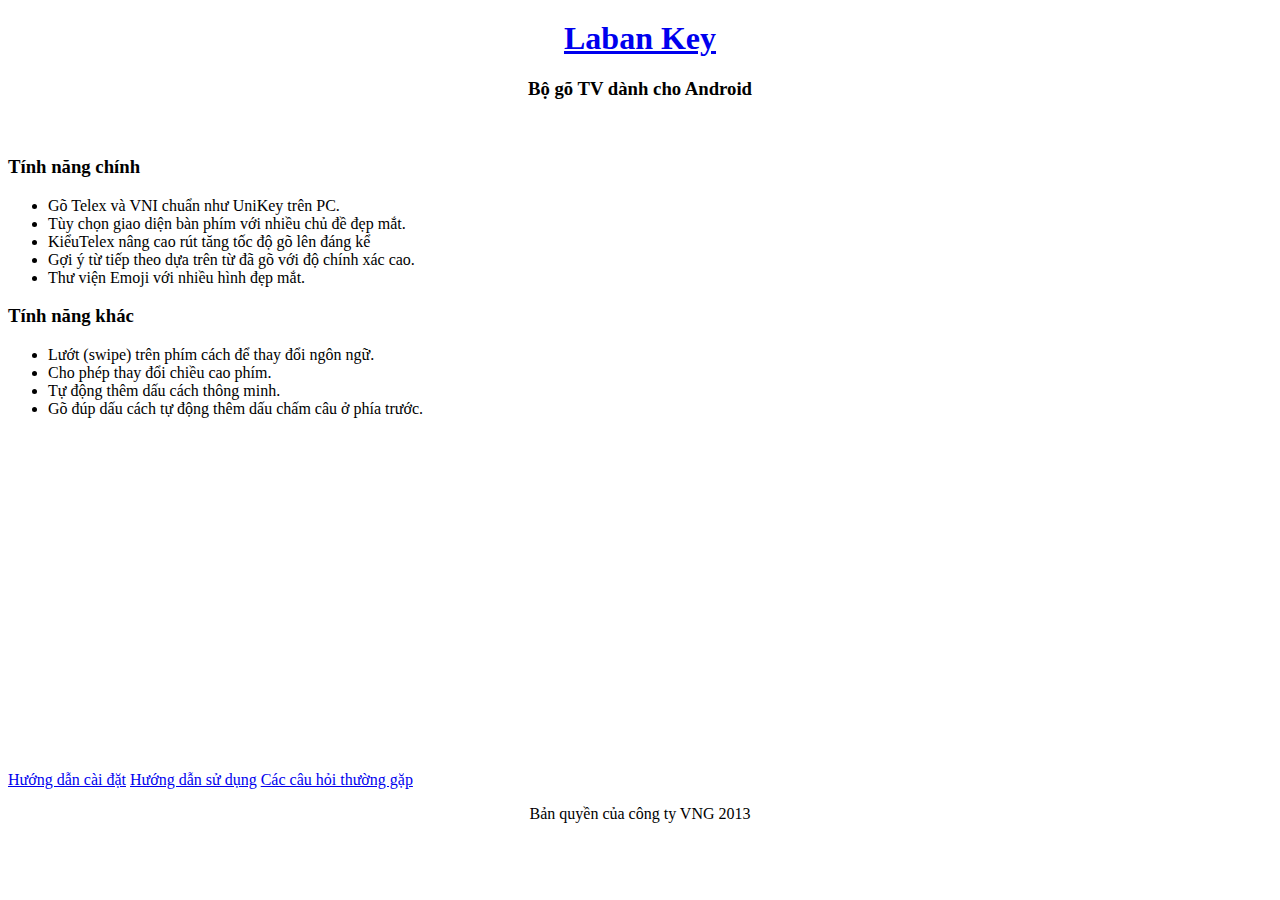
==== index.html @ b9f38af0 "design index page" ====
<!DOCTYPE html>
<html>
    <head>
        <meta charset="utf-8">
        <meta name="viewport" content="width=device-width, initial-scale=1.0">
        <meta http-equiv="X-UA-Compatible" content="IE=edge,chrome=1">
        <title>Laban Key</title>

        <!-- syntax highlighting CSS -->
        <link rel="stylesheet" href="/labankey/css/syntax.css">

        <!-- Custom CSS -->
        <link rel="stylesheet" href="/labankey/css/main.css">

    </head>
    <body>

        <div class="site">
          <div class="header">
            <h1 align="center" style="margin-top:20px" class="title"><a href="/labankey">Laban Key</a></h1>
            <h3 align="center">Bộ gõ TV dành cho Android</h3>
          </div>

          <div id="home">
	
	<br />
	<h3>Tính năng chính</h3>
	<ul class="ul_list_feature">
		<li class="list_feature">Gõ Telex và VNI chuẩn như UniKey trên PC.</li>
		<li class="list_feature">Tùy chọn giao diện bàn phím với nhiều chủ đề đẹp mắt.</li>
		<li class="list_feature">KiểuTelex nâng cao rút tăng tốc độ gõ lên đáng kể</li>
		<li class="list_feature">Gợi ý từ tiếp theo dựa trên từ đã gõ với độ chính xác cao.</li>
		<li class="list_feature">Thư viện Emoji với nhiều hình đẹp mắt.</li>
	</ul>
	<h3>Tính năng khác</h3>
	<ul class="ul_list_feature">
		<li class="list_feature">Lướt (swipe) trên phím cách để thay đổi ngôn ngữ.</li>
		<li class="list_feature">Cho phép thay đổi chiều cao phím.</li>
		<li class="list_feature">Tự động thêm dấu cách thông minh.</li>
		<li class="list_feature">Gõ đúp dấu cách tự động thêm dấu chấm câu ở phía trước.</li>
	</ul>
	
	<iframe width="560" height="315" src="//www.youtube.com/embed/k9YDgOM2who" frameborder="0" allowfullscreen></iframe>
	
	<br /> 	<br />
	
	<a href="/labankey/article/setup" class="btn_main">Hướng dẫn cài đặt</a>
	<a href="/labankey/article/how-to-use" class="btn_main">Hướng dẫn sử dụng</a>
	<a href="/labankey/article/faq" class="btn_main">Các câu hỏi thường gặp</a>
</div>


          <div class="footer" align="center">
            <p>Bản quyền của công ty VNG 2013</p>
          </div>
        </div>

    </body>
</html>
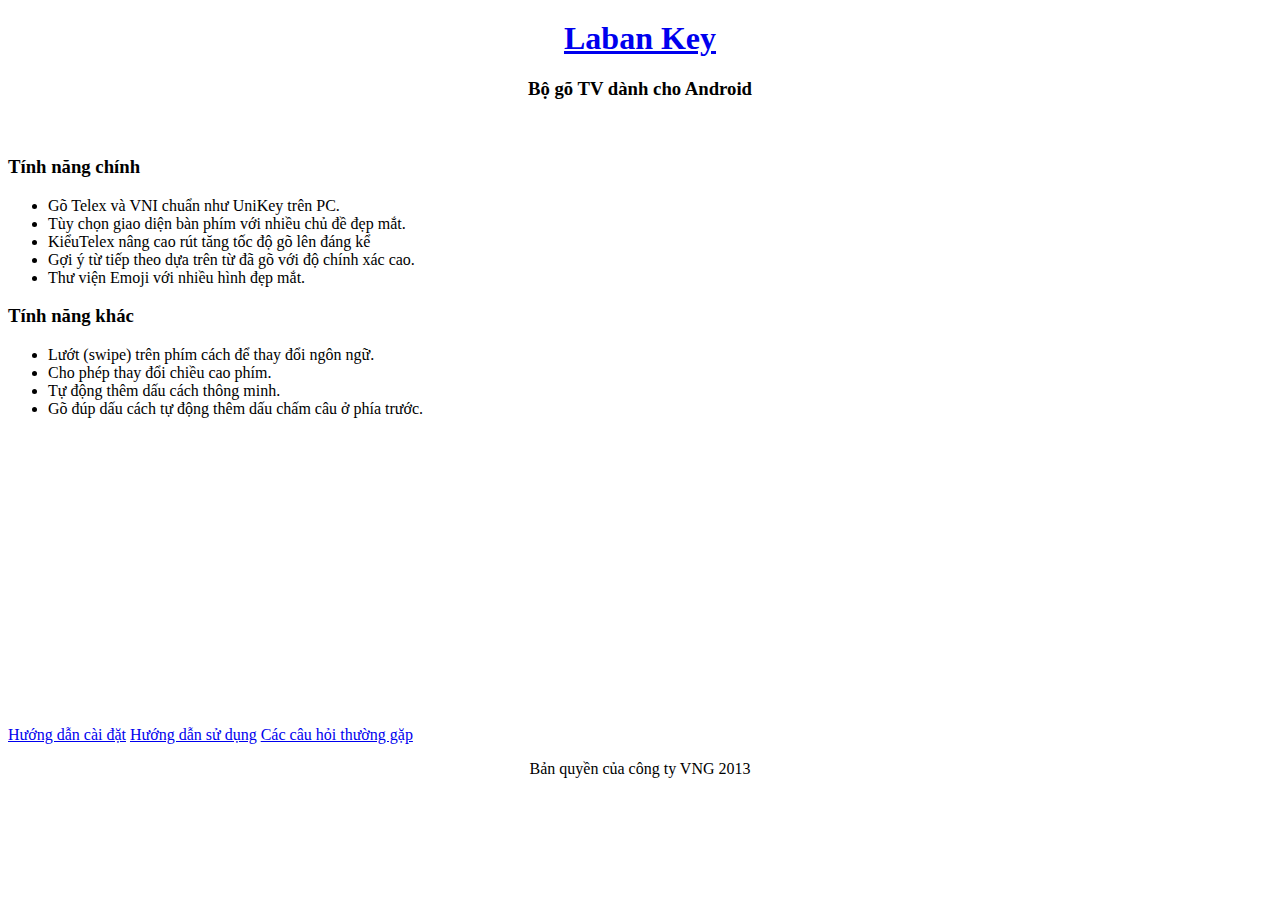
==== commit 8459778a: "design index page" ====
--- a/index.html
+++ b/index.html
@@ -40,7 +40,7 @@
 		<li class="list_feature">Gõ đúp dấu cách tự động thêm dấu chấm câu ở phía trước.</li>
 	</ul>
 	
-	<iframe width="560" height="315" src="//www.youtube.com/embed/k9YDgOM2who" frameborder="0" allowfullscreen></iframe>
+	<iframe width="100%" height="270" src="//www.youtube.com/embed/k9YDgOM2who" frameborder="0" allowfullscreen></iframe>
 	
 	<br /> 	<br />
 	
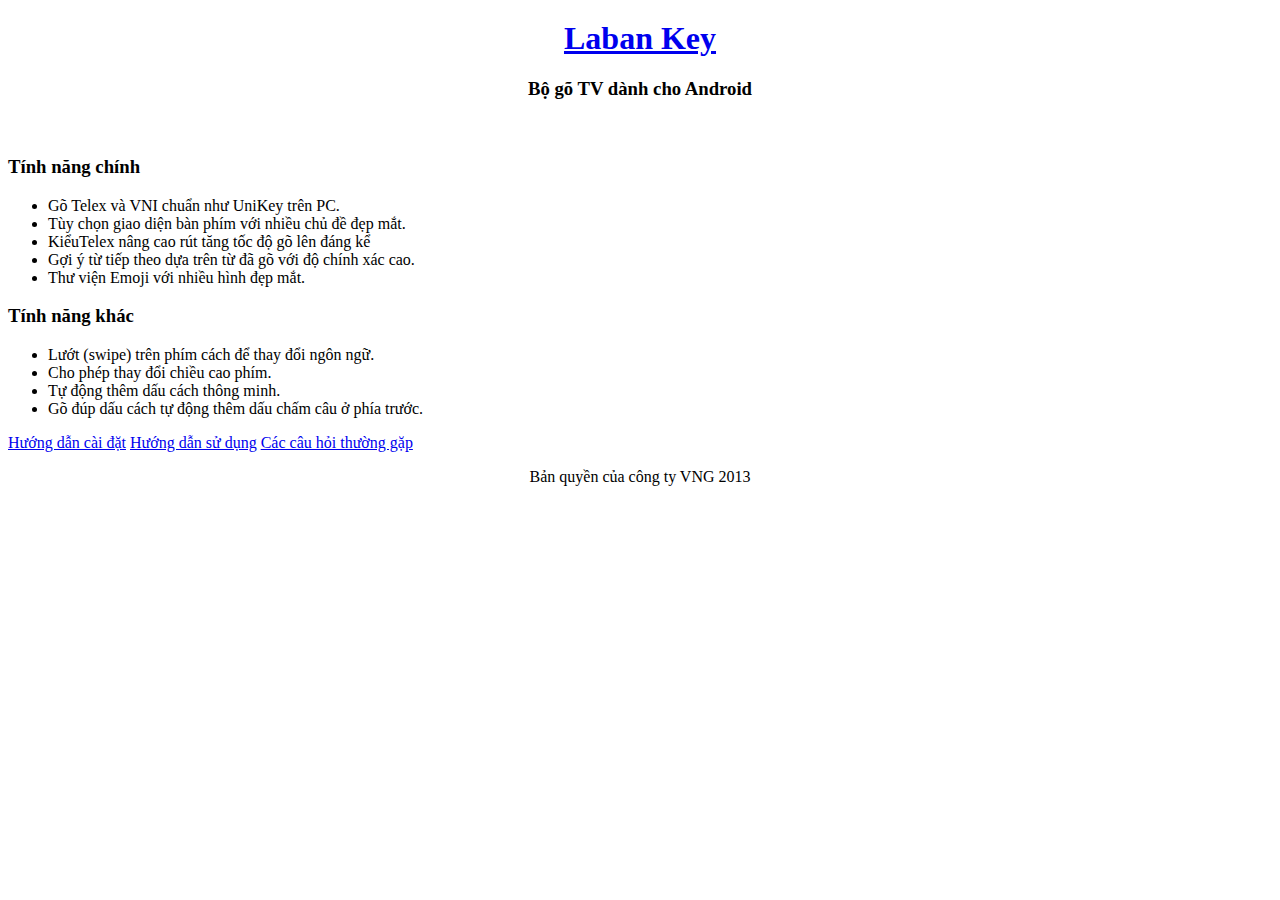
==== commit b13967e6: "design index page" ====
--- a/index.html
+++ b/index.html
@@ -40,10 +40,6 @@
 		<li class="list_feature">Gõ đúp dấu cách tự động thêm dấu chấm câu ở phía trước.</li>
 	</ul>
 	
-	<iframe width="100%" height="270" src="//www.youtube.com/embed/k9YDgOM2who" frameborder="0" allowfullscreen></iframe>
-	
-	<br /> 	<br />
-	
 	<a href="/labankey/article/setup" class="btn_main">Hướng dẫn cài đặt</a>
 	<a href="/labankey/article/how-to-use" class="btn_main">Hướng dẫn sử dụng</a>
 	<a href="/labankey/article/faq" class="btn_main">Các câu hỏi thường gặp</a>
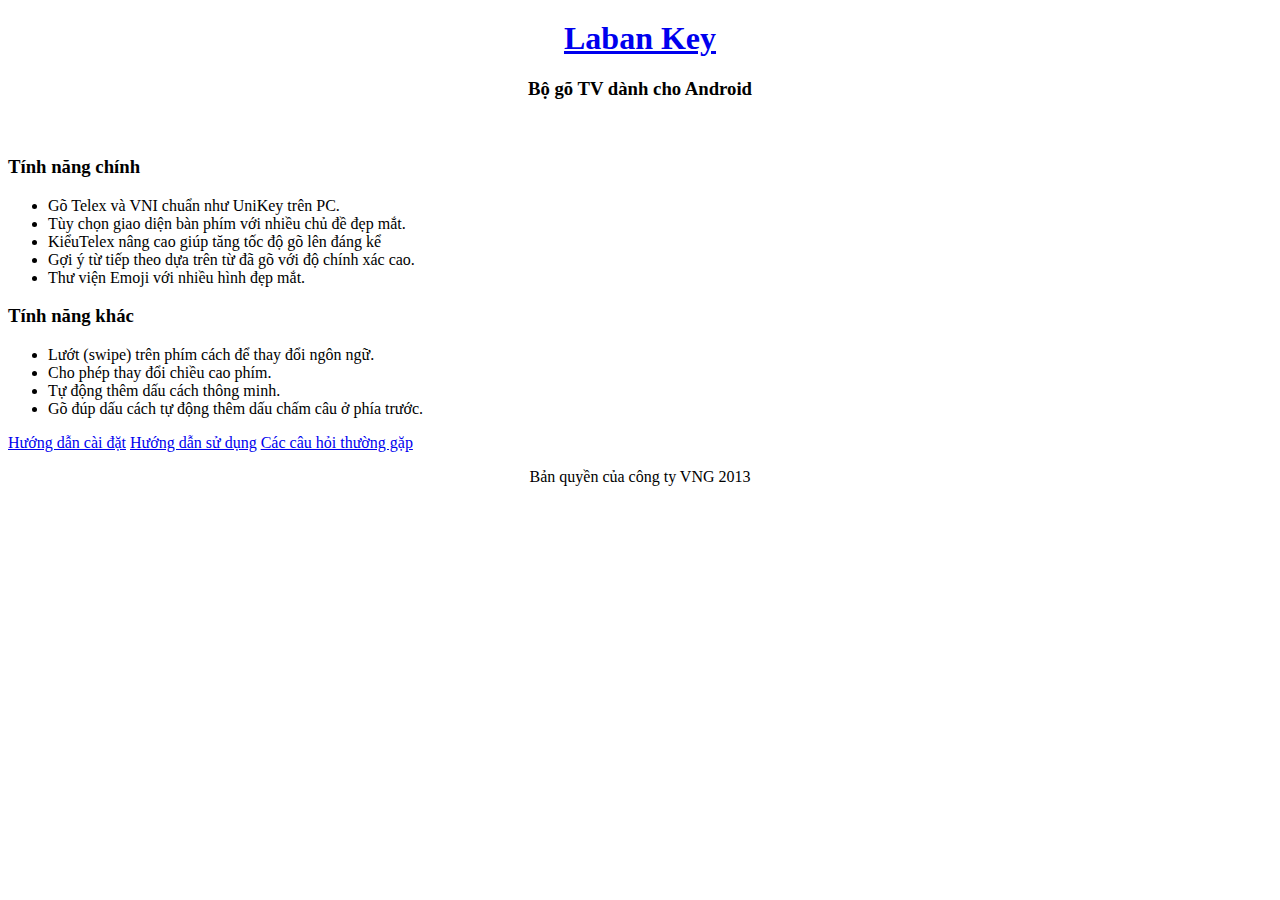
==== commit 96862b7e: "design index page" ====
--- a/index.html
+++ b/index.html
@@ -28,7 +28,7 @@
 	<ul class="ul_list_feature">
 		<li class="list_feature">Gõ Telex và VNI chuẩn như UniKey trên PC.</li>
 		<li class="list_feature">Tùy chọn giao diện bàn phím với nhiều chủ đề đẹp mắt.</li>
-		<li class="list_feature">KiểuTelex nâng cao rút tăng tốc độ gõ lên đáng kể</li>
+		<li class="list_feature">KiểuTelex nâng cao giúp tăng tốc độ gõ lên đáng kể</li>
 		<li class="list_feature">Gợi ý từ tiếp theo dựa trên từ đã gõ với độ chính xác cao.</li>
 		<li class="list_feature">Thư viện Emoji với nhiều hình đẹp mắt.</li>
 	</ul>
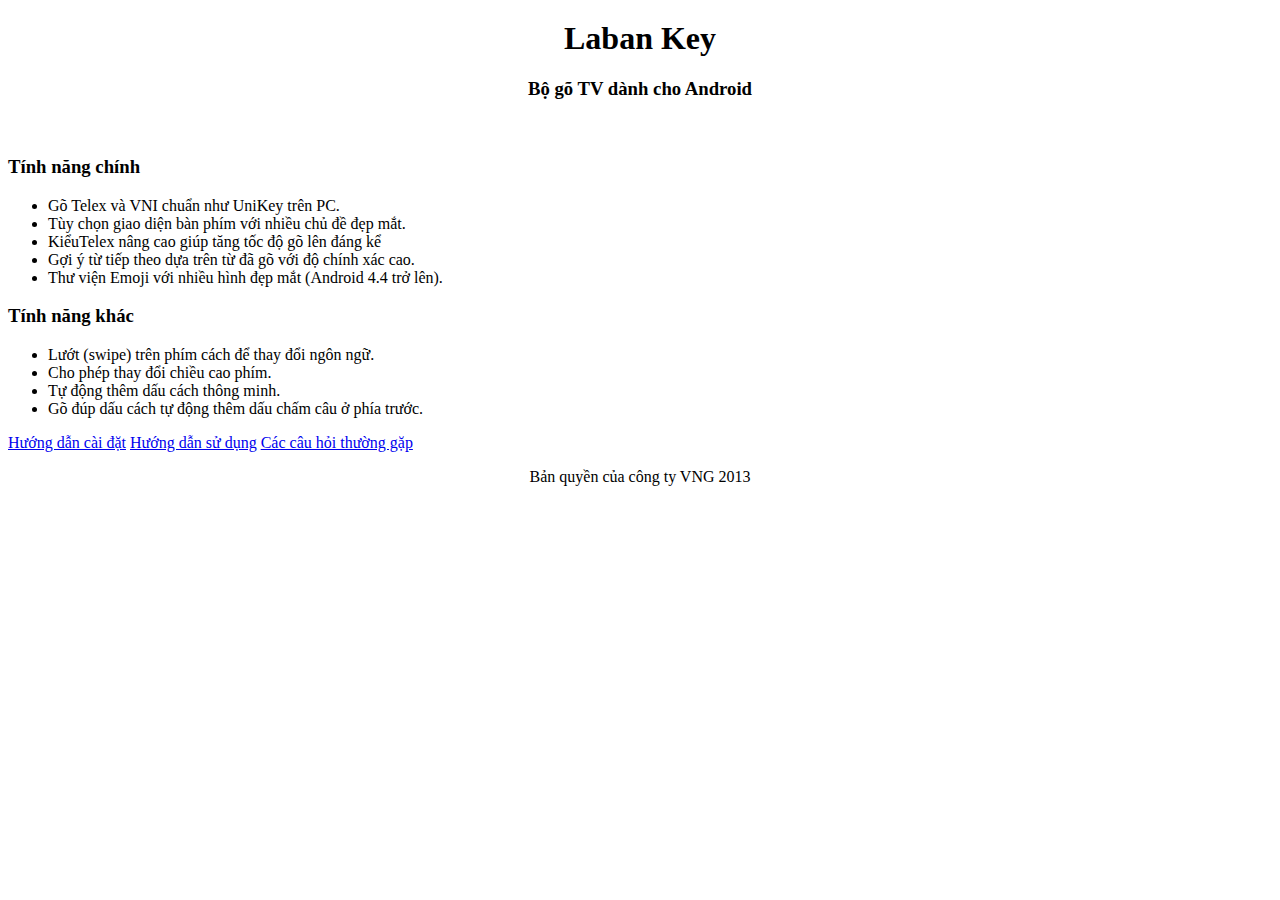
==== commit d6f756fe: "update page" ====
--- a/index.html
+++ b/index.html
@@ -17,7 +17,7 @@
 
         <div class="site">
           <div class="header">
-            <h1 align="center" style="margin-top:20px" class="title"><a href="/labankey">Laban Key</a></h1>
+            <h1 align="center" style="margin-top:20px" class="title"><a>Laban Key</a></h1>
             <h3 align="center">Bộ gõ TV dành cho Android</h3>
           </div>
 
@@ -30,7 +30,7 @@
 		<li class="list_feature">Tùy chọn giao diện bàn phím với nhiều chủ đề đẹp mắt.</li>
 		<li class="list_feature">KiểuTelex nâng cao giúp tăng tốc độ gõ lên đáng kể</li>
 		<li class="list_feature">Gợi ý từ tiếp theo dựa trên từ đã gõ với độ chính xác cao.</li>
-		<li class="list_feature">Thư viện Emoji với nhiều hình đẹp mắt.</li>
+		<li class="list_feature">Thư viện Emoji với nhiều hình đẹp mắt (Android 4.4 trở lên).</li>
 	</ul>
 	<h3>Tính năng khác</h3>
 	<ul class="ul_list_feature">
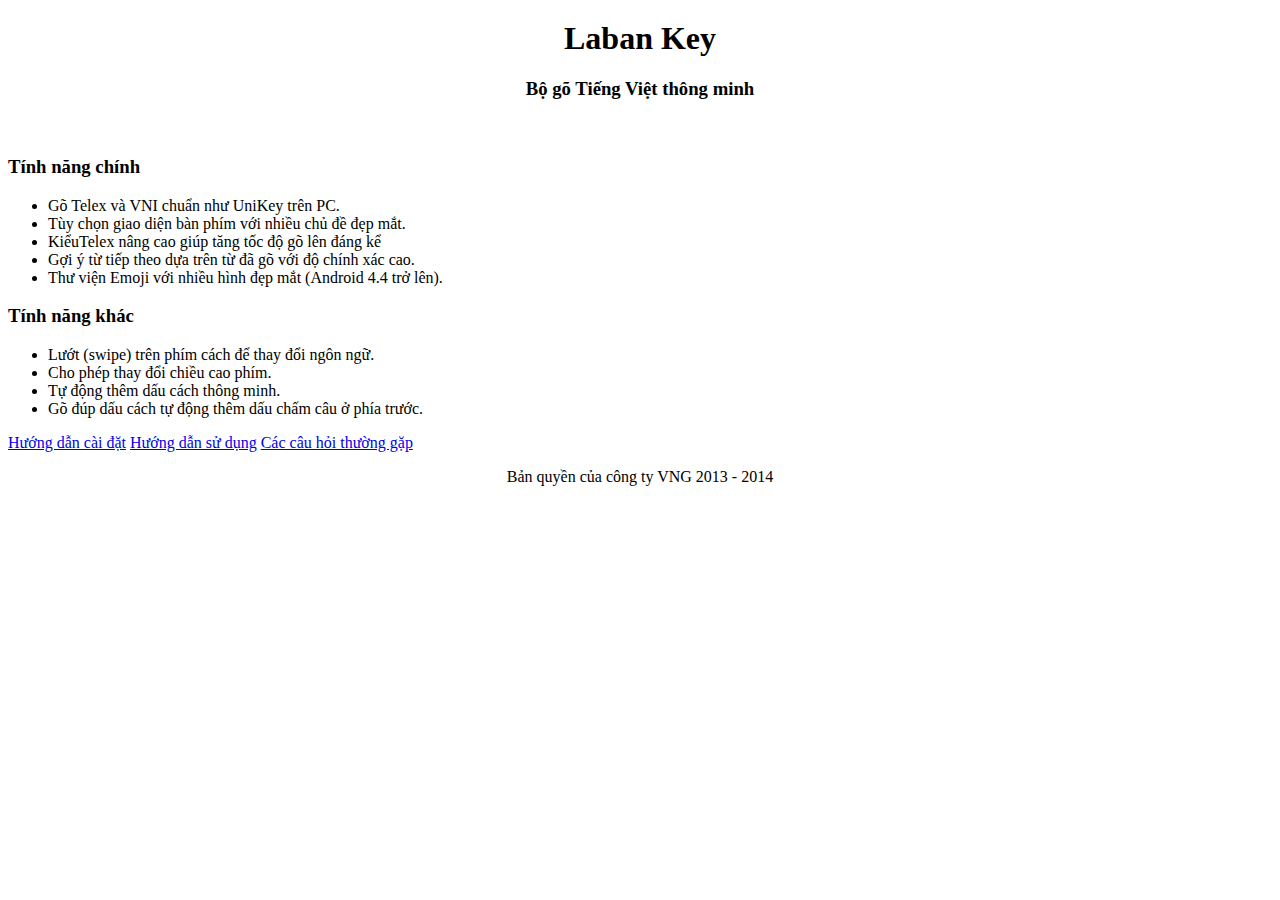
==== commit c2d9c65e: "update page" ====
--- a/index.html
+++ b/index.html
@@ -6,11 +6,9 @@
         <meta http-equiv="X-UA-Compatible" content="IE=edge,chrome=1">
         <title>Laban Key</title>
 
-        <!-- syntax highlighting CSS -->
-        <link rel="stylesheet" href="/labankey/css/syntax.css">
-
         <!-- Custom CSS -->
-        <link rel="stylesheet" href="/labankey/css/main.css">
+        <link rel="stylesheet" href="http://labankey.github.io/labankeyweb/css/syntax.css">
+        <link rel="stylesheet" href="http://labankey.github.io/labankeyweb/css/main.css">
 
     </head>
     <body>
@@ -18,7 +16,7 @@
         <div class="site">
           <div class="header">
             <h1 align="center" style="margin-top:20px" class="title"><a>Laban Key</a></h1>
-            <h3 align="center">Bộ gõ TV dành cho Android</h3>
+            <h3 align="center">Bộ gõ Tiếng Việt thông minh</h3>
           </div>
 
           <div id="home">
@@ -40,14 +38,14 @@
 		<li class="list_feature">Gõ đúp dấu cách tự động thêm dấu chấm câu ở phía trước.</li>
 	</ul>
 	
-	<a href="/labankey/article/setup" class="btn_main">Hướng dẫn cài đặt</a>
-	<a href="/labankey/article/how-to-use" class="btn_main">Hướng dẫn sử dụng</a>
-	<a href="/labankey/article/faq" class="btn_main">Các câu hỏi thường gặp</a>
+	<a href="setup/index.html" class="btn_main">Hướng dẫn cài đặt</a>
+	<a href="how-to-use/index.html" class="btn_main">Hướng dẫn sử dụng</a>
+	<a href="faq/index.html" class="btn_main">Các câu hỏi thường gặp</a>
 </div>
 
 
           <div class="footer" align="center">
-            <p>Bản quyền của công ty VNG 2013</p>
+            <p>Bản quyền của công ty VNG 2013 - 2014</p>
           </div>
         </div>
 
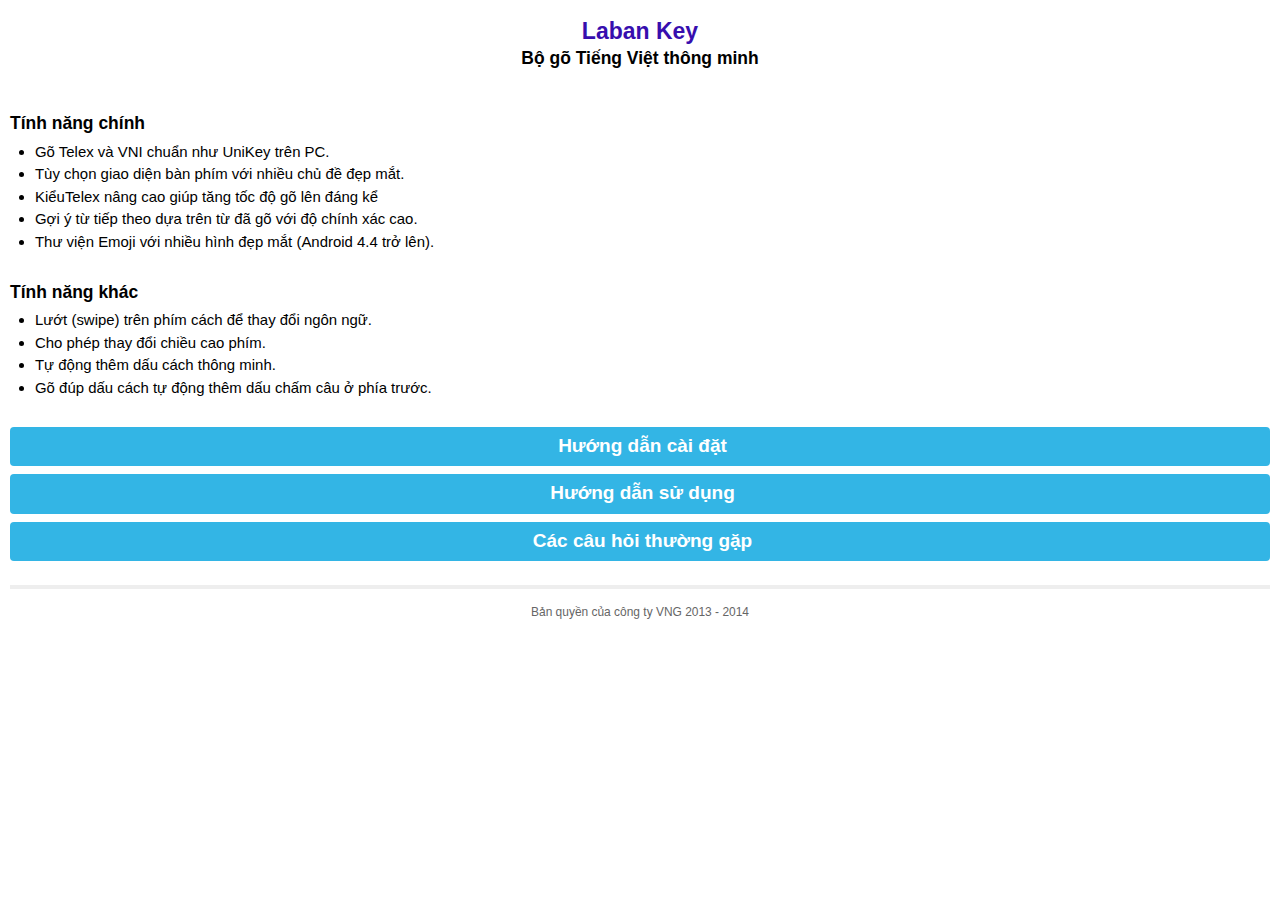
==== commit 0e4869bd: "update page" ====
--- a/index.html
+++ b/index.html
@@ -7,8 +7,8 @@
         <title>Laban Key</title>
 
         <!-- Custom CSS -->
-        <link rel="stylesheet" href="http://labankey.github.io/labankeyweb/css/syntax.css">
-        <link rel="stylesheet" href="http://labankey.github.io/labankeyweb/css/main.css">
+        <link rel="stylesheet" href="http://labankey.github.io/labankey/css/syntax.css">
+        <link rel="stylesheet" href="http://labankey.github.io/labankey/css/main.css">
 
     </head>
     <body>
